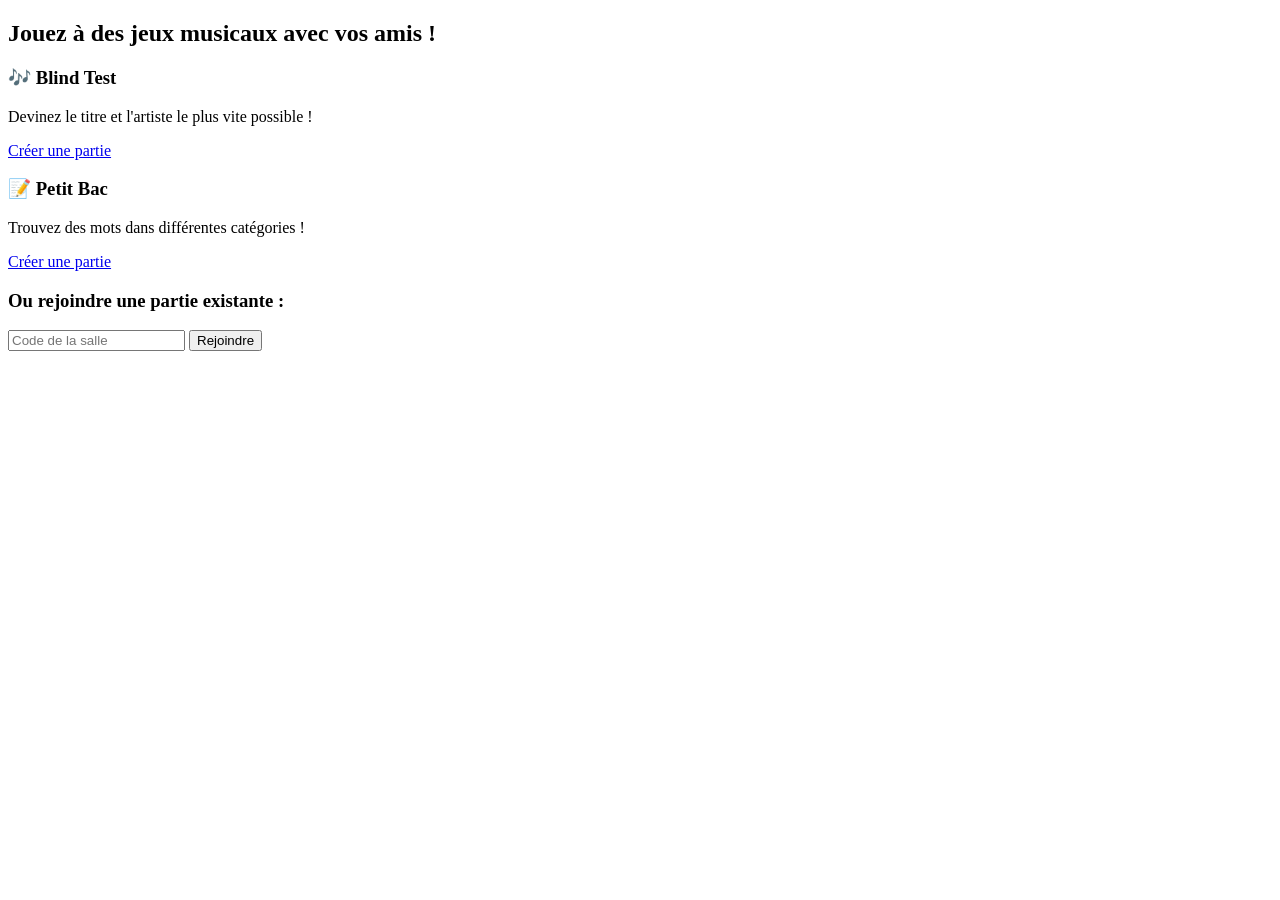
==== templates/index.html @ 8d4ba88a "m" ====
<!DOCTYPE html>
<html lang="fr">
<head>
    <meta charset="UTF-8">
    <meta name="viewport" content="width=device-width, initial-scale=1.0">
    <title>Groupie Tracker - Jeux Musicaux</title>
    <link rel="stylesheet" href="/static/css/style.css">
</head>
<body>
<main>
        <section class="hero">
            <h2>Jouez à des jeux musicaux avec vos amis !</h2>
        </section>
        
        <section class="games">
            <div class="game-card">
                <h3>🎶 Blind Test</h3>
                <p>Devinez le titre et l'artiste le plus vite possible !</p>
                <a href="/room/create?type=blindtest">Créer une partie</a>
            </div>
            
            <div class="game-card">
                <h3>📝 Petit Bac</h3>
                <p>Trouvez des mots dans différentes catégories !</p>
                <a href="/room/create?type=petitbac">Créer une partie</a>
            </div>
        </section>
        
        <section class="join">
            <h3>Ou rejoindre une partie existante :</h3>
            <form action="/room/join" method="GET">
                <input type="text" name="code" placeholder="Code de la salle" maxlength="6">
                <button type="submit">Rejoindre</button>
            </form>
        </section>
    </main>
</body>
</html>
---- static/css/style.css ----
/* RESPONSABLE: @Nome */
/* Styles généraux de l'application */

/* TODO @Nome: Styles de base
 * - Reset CSS
 * - Variables CSS pour les couleurs (#FF6B35 et #FFD23F)
 * - Typographie
 * - Layout général
 */
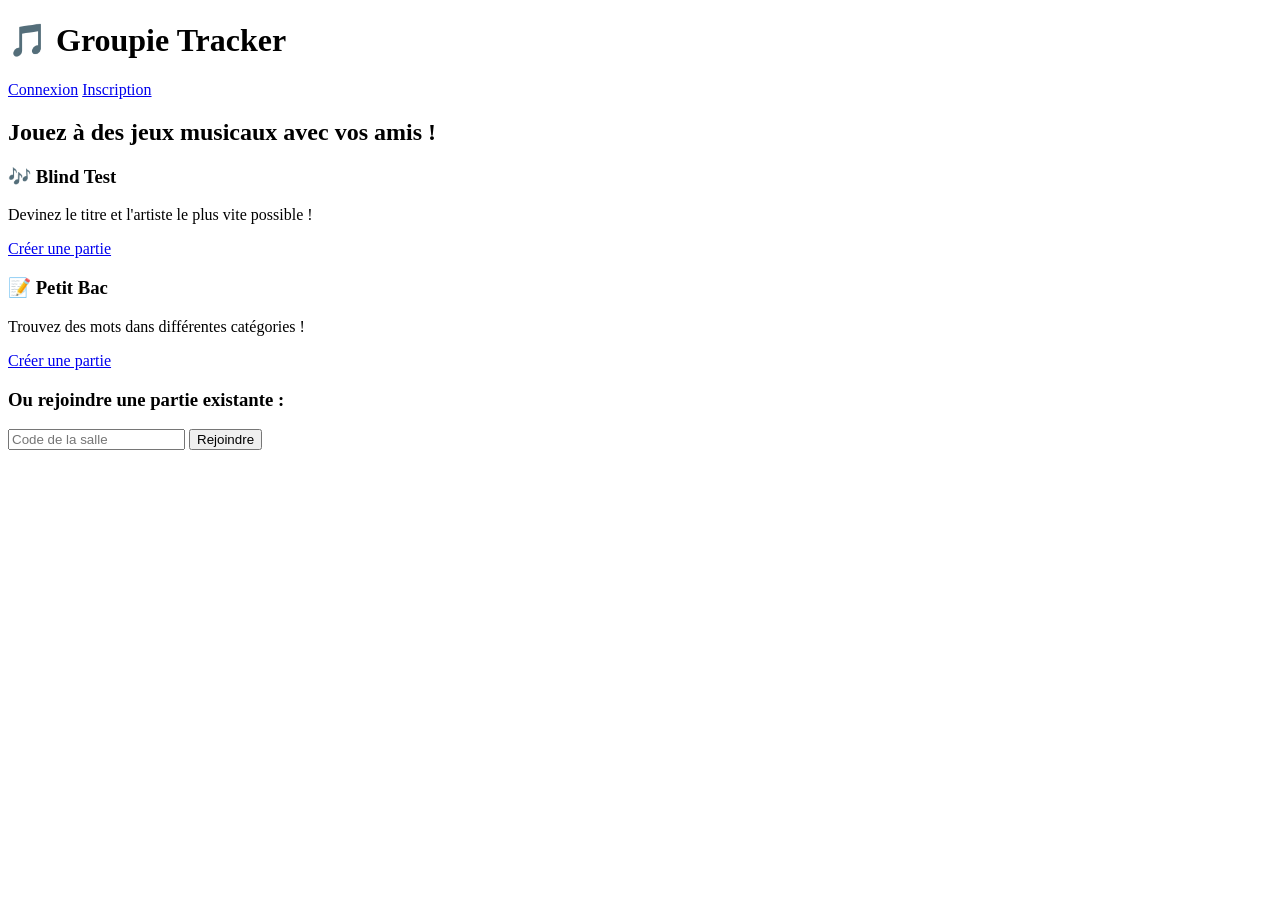
==== commit a80509b3: "structure des routes" ====
--- a/templates/index.html
+++ b/templates/index.html
@@ -1,3 +1,6 @@
+<!-- RESPONSABLE: @Nome -->
+<!-- Landing page - Page d'accueil du site -->
+
 <!DOCTYPE html>
 <html lang="fr">
 <head>
@@ -7,7 +10,28 @@
     <link rel="stylesheet" href="/static/css/style.css">
 </head>
 <body>
-<main>
+    <!-- TODO @Nome: Créer une page d'accueil attractive avec:
+         - Header avec logo et liens de connexion/inscription
+         - Section hero avec titre accrocheur
+         - Présentation des 2 jeux:
+           * Blind Test: "Devinez la musique !"
+           * Petit Bac: "Trouvez des mots qui commencent par..."
+         - Boutons pour créer ou rejoindre une salle
+         - Footer
+         
+         Couleurs: Orange (#FF6B35) et Jaune (#FFD23F)
+         Style: Moderne, fun, responsive
+    -->
+    
+    <header>
+        <h1>🎵 Groupie Tracker</h1>
+        <nav>
+            <a href="/login">Connexion</a>
+            <a href="/register">Inscription</a>
+        </nav>
+    </header>
+    
+    <main>
         <section class="hero">
             <h2>Jouez à des jeux musicaux avec vos amis !</h2>
         </section>
--- a/static/css/style.css
+++ b/static/css/style.css
@@ -1,9 +1 @@
-/* RESPONSABLE: @Nome */
-/* Styles généraux de l'application */
-
-/* TODO @Nome: Styles de base
- * - Reset CSS
- * - Variables CSS pour les couleurs (#FF6B35 et #FFD23F)
- * - Typographie
- * - Layout général
- */
+/* TODO @Nome: Styles généraux, variables CSS (#FF6B35, #FFD23F) */
